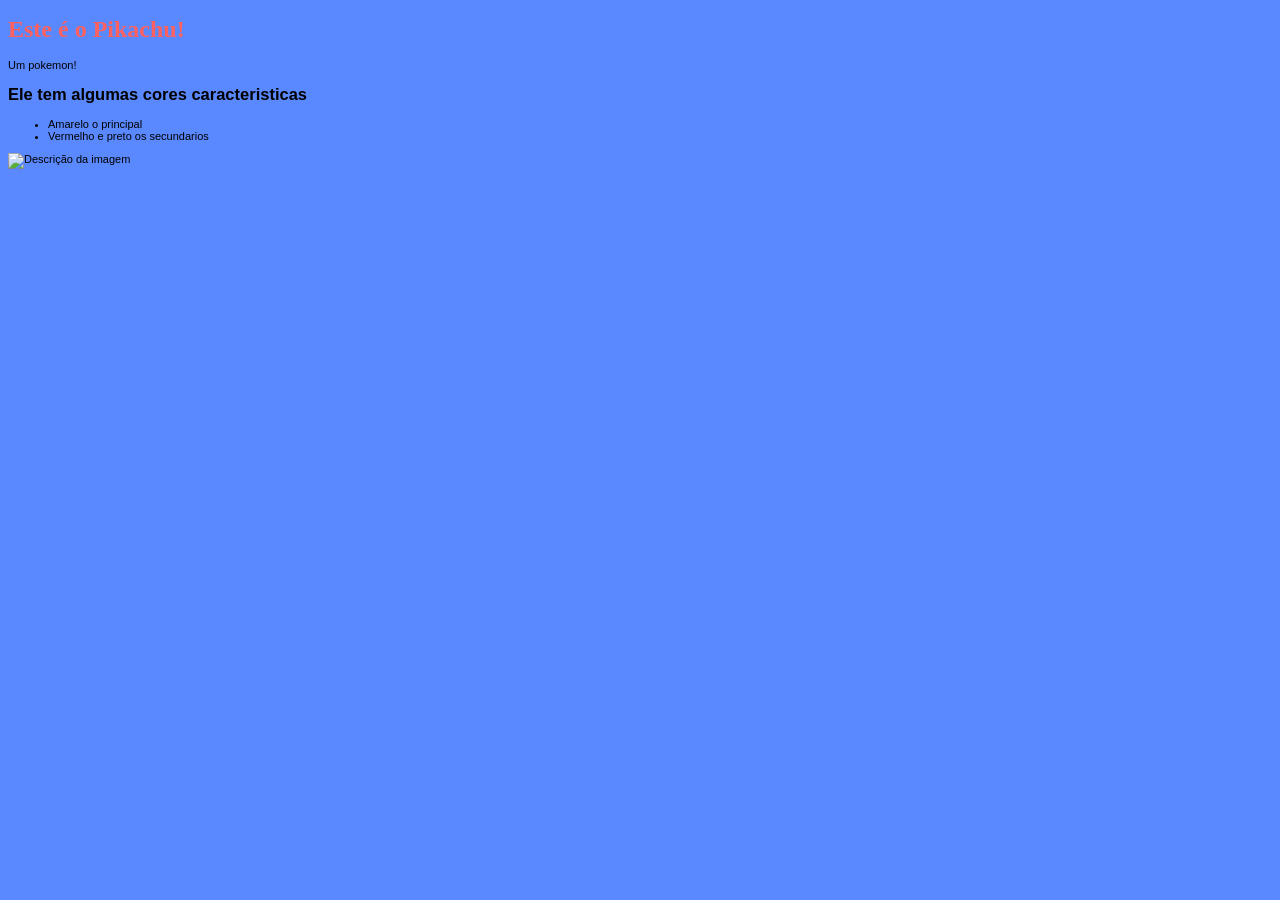
==== html/index.html @ 4681fcbf "new file:   bot_logic.py 	new file:   html/index.html 	new file:   html/style.css 	new file:   phyto" ====
<!DOCTYPE html>
<html>
  <head>
        <title>toprun.com.br</title>
        <link rel="stylesheet" href="style.css">
  </head>
<body>
    <h1>Este é o Pikachu!</h1>
    <p>Um pokemon!</p>
    <h2>Ele tem algumas cores caracteristicas</h2>
             <ul>
                   <li>Amarelo o principal</li>
                   <li>Vermelho e preto os secundarios</li>
             </ul>
     <img src="https://th.bing.com/th/id/R.42ccd03330ac246a64c64bf83c92e85c?rik=0M6mOCiPFioR8w&riu=http%3a%2f%2fwww.pixelstalk.net%2fwp-content%2fuploads%2f2016%2f03%2fPokemon-pikachu-hd-wallpaper-background.jpg&ehk=57em4wEyX828IbSz8M6zk945VMOybDtXV209W5Z6RwU%3d&risl=&pid=ImgRaw&r=0" width="300" height="250" alt="Descrição da imagem">

</body>
</html>
---- html/style.css ----
body {
    font-family: Arial,  sans-serif; /* Font family */
    font-size: 11px; /* O tamanho da fonte principal<p></p> tag  */
    background-color: #5988FF; /* A cor do plano de fundo da página */
    color: #000000; /* A cor do texto */ 
}
h1 {
    color: #ff6161; /* A cor do cabeçalho */
    font-size: 24px; /* A cor da fonte do cabeçalho */
    font-family: Georgia, serif; /* A font usada no cabeçalho*/
}
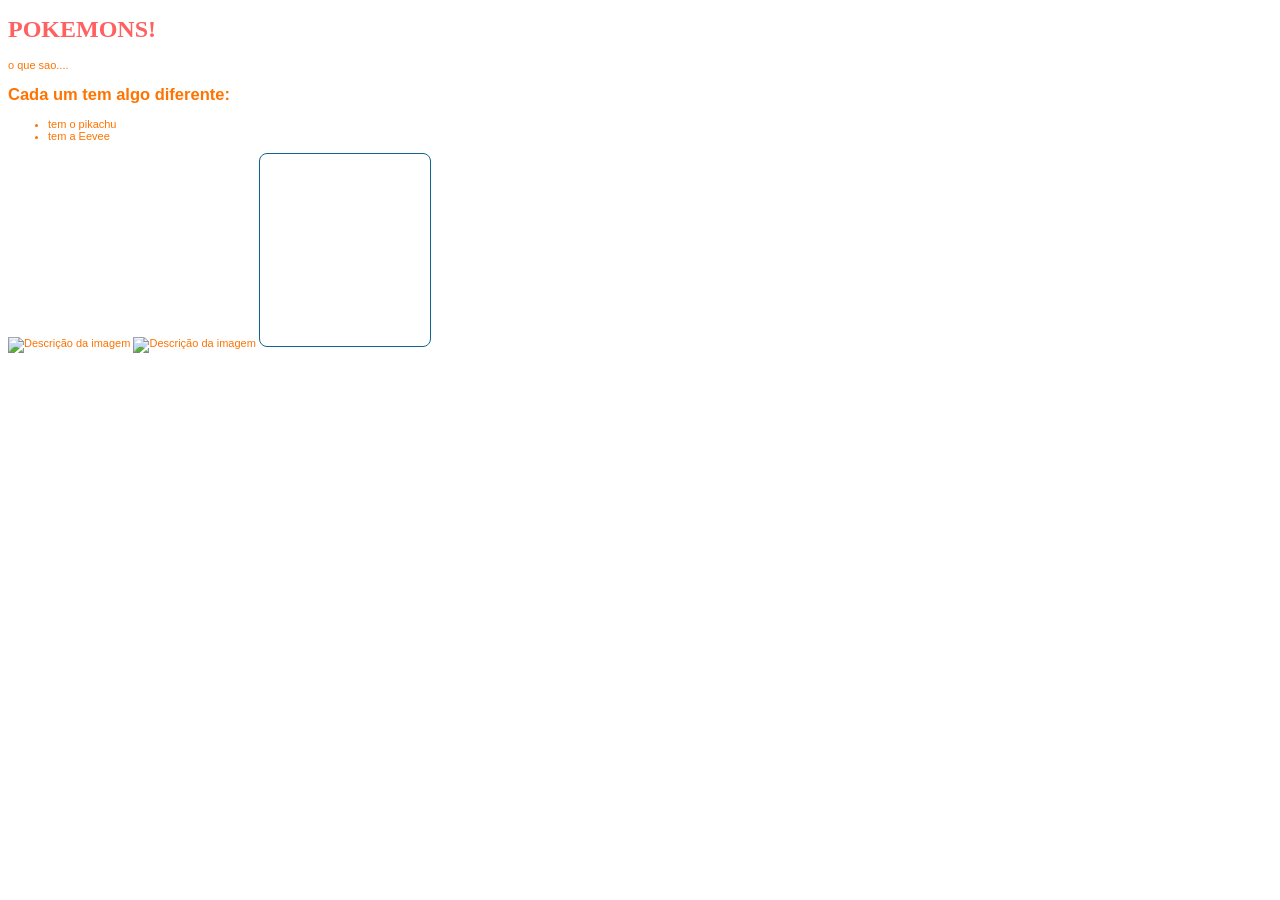
==== commit fb63a853: "modified:   html/index.html 	modified:   html/style.css" ====
--- a/html/index.html
+++ b/html/index.html
@@ -1,18 +1,19 @@
 <!DOCTYPE html>
 <html>
   <head>
-        <title>toprun.com.br</title>
+        <title>poke.mon</title>
         <link rel="stylesheet" href="style.css">
   </head>
 <body>
-    <h1>Este é o Pikachu!</h1>
-    <p>Um pokemon!</p>
-    <h2>Ele tem algumas cores caracteristicas</h2>
+    <h1>POKEMONS!</h1>
+    <p>o que sao....</p>
+    <h2>Cada um tem algo diferente:</h2>
              <ul>
-                   <li>Amarelo o principal</li>
-                   <li>Vermelho e preto os secundarios</li>
+                   <li>tem o pikachu</li>
+                   <li>tem a Eevee</li>
              </ul>
      <img src="https://th.bing.com/th/id/R.42ccd03330ac246a64c64bf83c92e85c?rik=0M6mOCiPFioR8w&riu=http%3a%2f%2fwww.pixelstalk.net%2fwp-content%2fuploads%2f2016%2f03%2fPokemon-pikachu-hd-wallpaper-background.jpg&ehk=57em4wEyX828IbSz8M6zk945VMOybDtXV209W5Z6RwU%3d&risl=&pid=ImgRaw&r=0" width="300" height="250" alt="Descrição da imagem">
-
+     <img src = "https://tse1.mm.bing.net/th/id/OIP.Pf7QR3jLcqlZF0DjAKWUQQHaE7?rs=1&pid=ImgDetMain&o=7&rm=3" width="300" height="250" alt="Descrição da imagem" >
+     <iframe src="https://api.wo-cloud.com/content/widget/?geoObjectKey=7916777&language=pt&region=BR&timeFormat=HH:mm&windUnit=kmh&systemOfMeasurement=metric&temperatureUnit=celsius" name="CW2" scrolling="no" width="170" height="192" frameborder="0" style="border: 1px solid #10658E;border-radius: 8px"></iframe>
 </body>
 </html>
--- a/html/style.css
+++ b/html/style.css
@@ -1,11 +1,17 @@
 body {
     font-family: Arial,  sans-serif; /* Font family */
     font-size: 11px; /* O tamanho da fonte principal<p></p> tag  */
-    background-color: #5988FF; /* A cor do plano de fundo da página */
-    color: #000000; /* A cor do texto */ 
+    background-color: #ffffff; /* A cor do plano de fundo da página */
+    color: #ff7300; /* A cor do texto */ 
+}
+@keyframes color-change {
+  0%   { color: rgb(255, 191, 0); }
+  50%  { color: rgb(255, 162, 0); }
+  100% { color: rgb(244, 55, 55); }
 }
 h1 {
     color: #ff6161; /* A cor do cabeçalho */
     font-size: 24px; /* A cor da fonte do cabeçalho */
     font-family: Georgia, serif; /* A font usada no cabeçalho*/
+    animation: color-change 3s infinite;
 }
